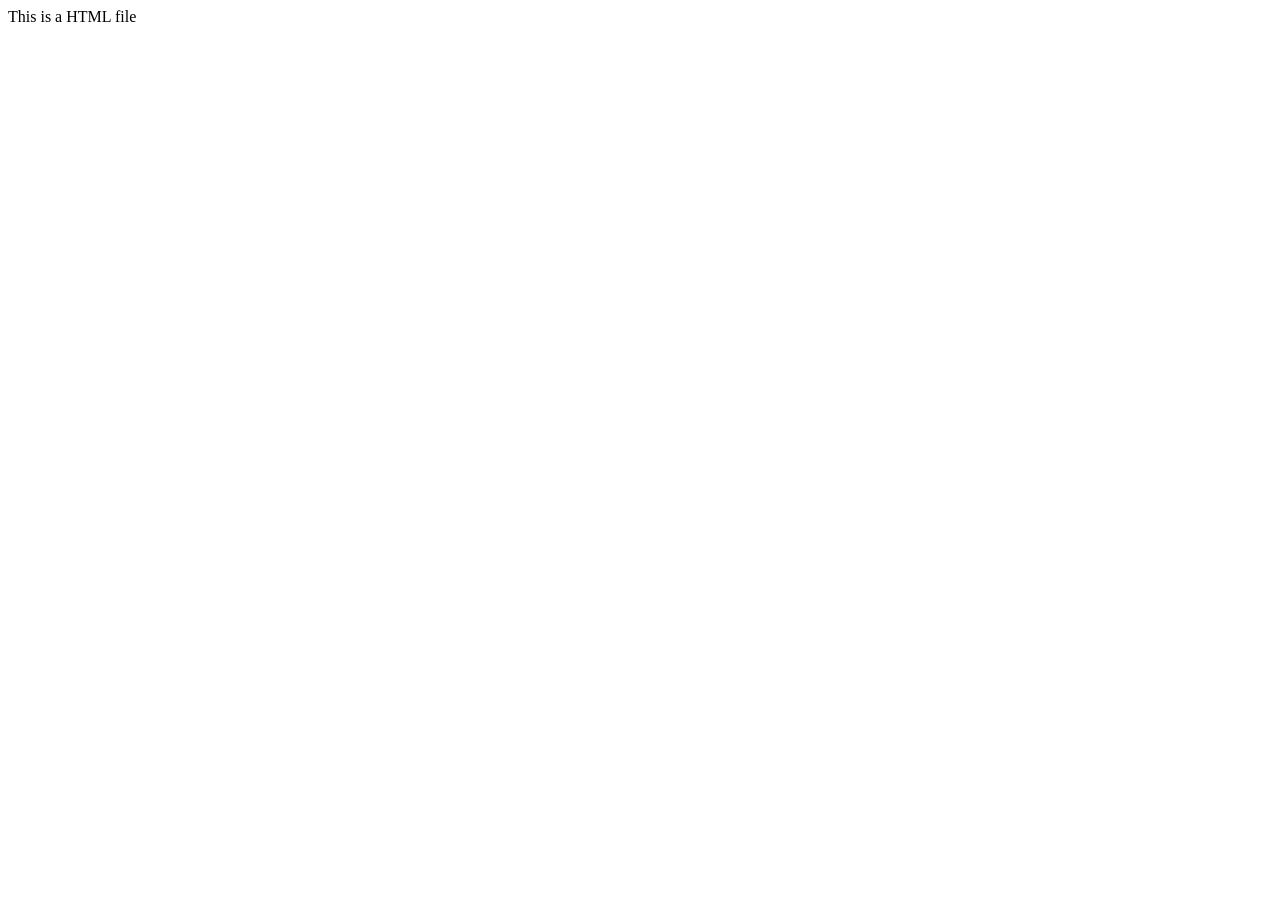
==== hello.html @ 36b1be5c "html file added" ====
<!DOCTYPE html>
<html lang="en">
<head>
    <meta charset="UTF-8">
    <meta name="viewport" content="width=device-width, initial-scale=1.0">
    <title>Document</title>
</head>
<body>
    This is a HTML file
</body>
</html>
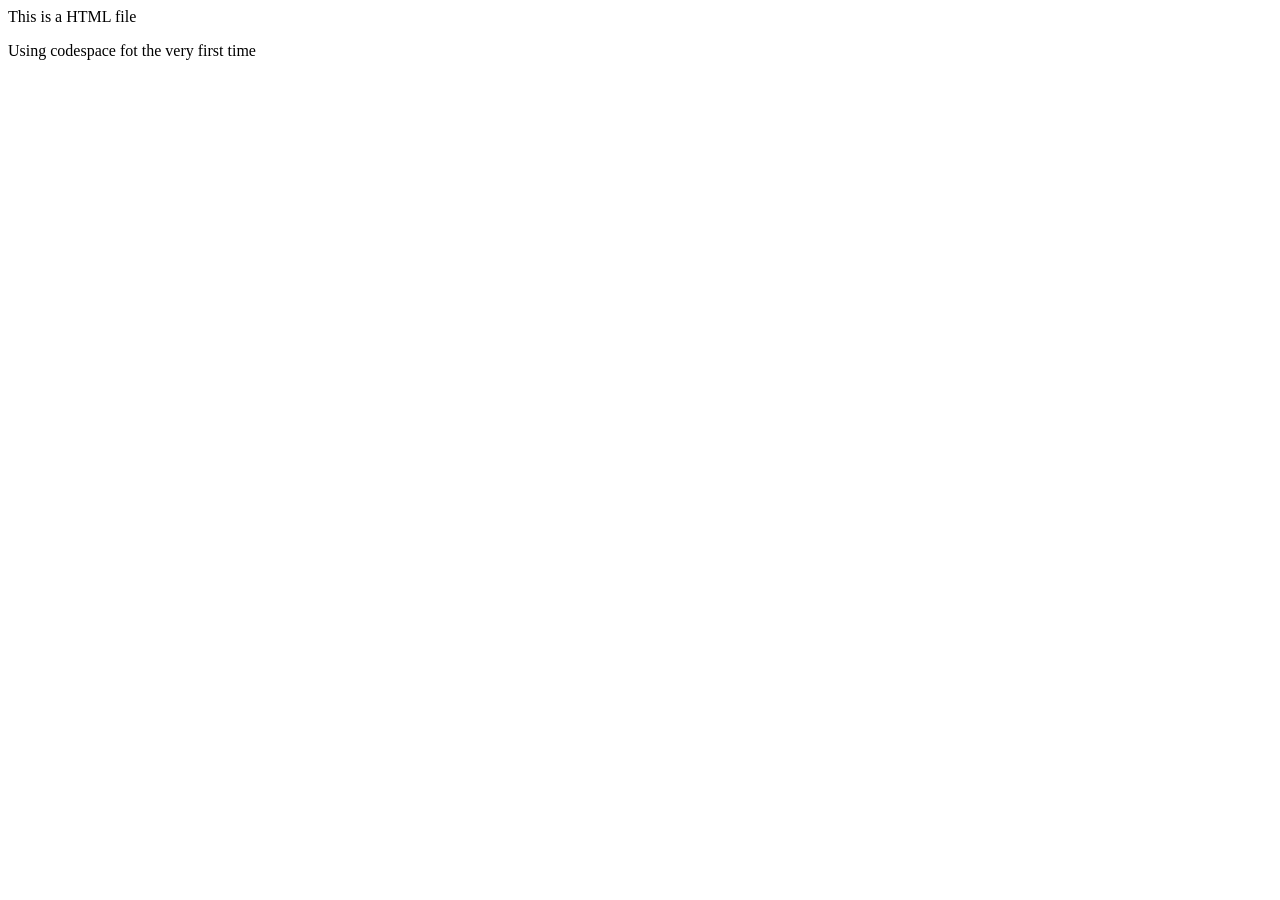
==== commit 4f44fe60: "Used codespace to edit some code" ====
--- a/hello.html
+++ b/hello.html
@@ -7,5 +7,6 @@
 </head>
 <body>
     This is a HTML file
+    <p>Using codespace fot the very first time</p>
 </body>
 </html>
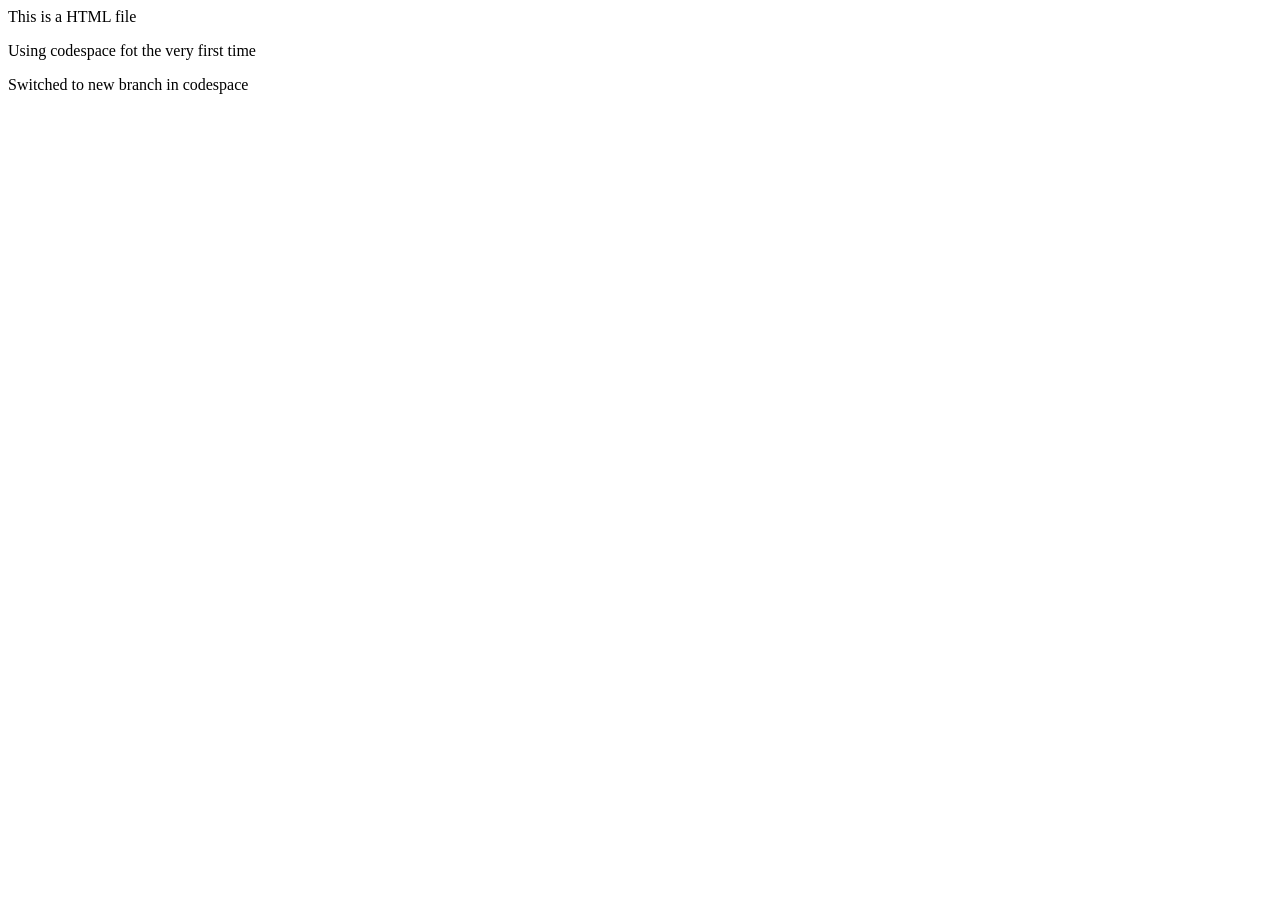
==== commit 8d7565a0: "Making a commit from new branch in codespace" ====
--- a/hello.html
+++ b/hello.html
@@ -8,5 +8,6 @@
 <body>
     This is a HTML file
     <p>Using codespace fot the very first time</p>
+    <p>Switched to new branch in codespace</p>
 </body>
 </html>
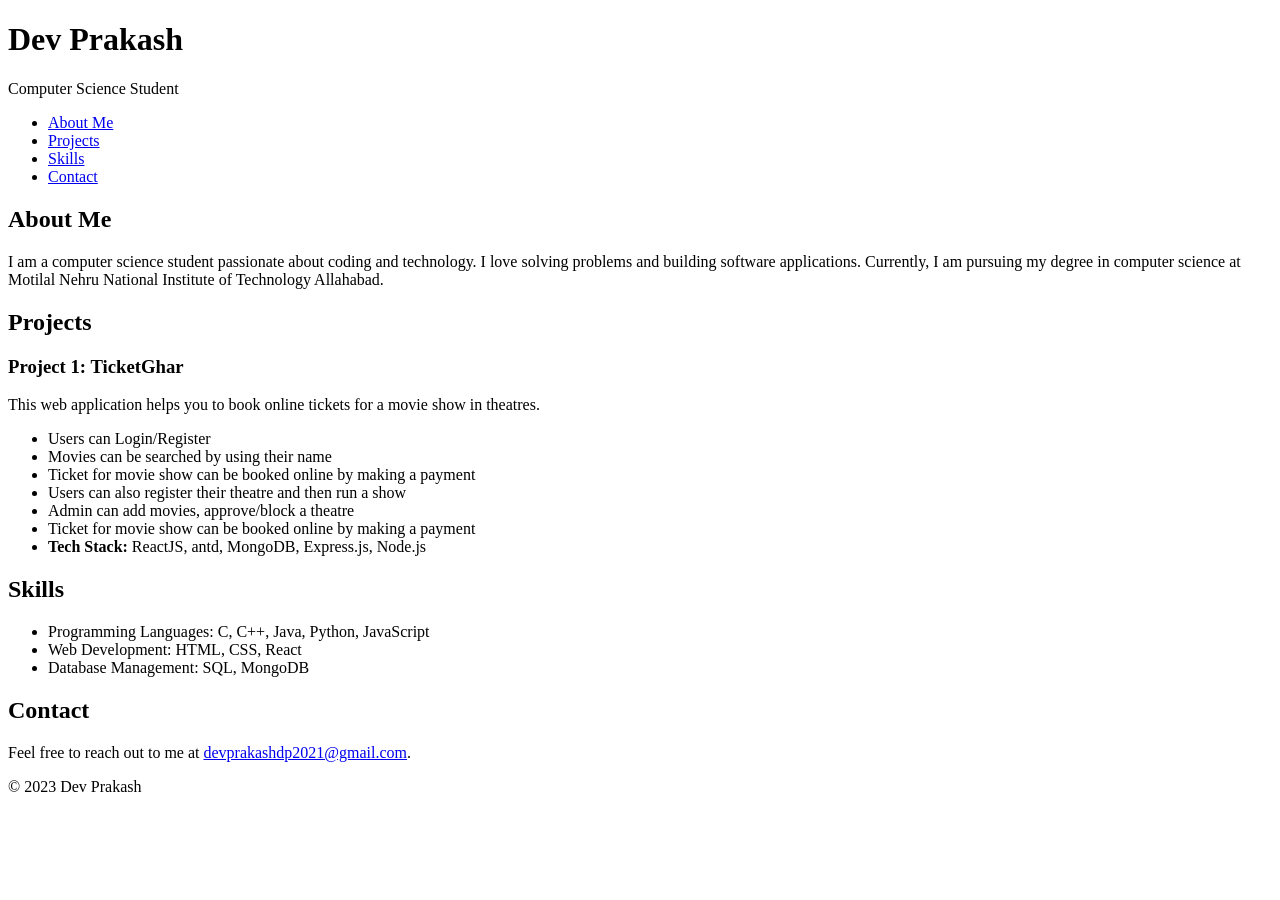
==== commit d04215cc: "html code added" ====
--- a/hello.html
+++ b/hello.html
@@ -3,11 +3,75 @@
 <head>
     <meta charset="UTF-8">
     <meta name="viewport" content="width=device-width, initial-scale=1.0">
-    <title>Document</title>
+    <title>John Doe - Computer Science Portfolio</title>
+    <link rel="stylesheet" href="styles.css"> <!-- Create a CSS file for styling -->
 </head>
 <body>
-    This is a HTML file
-    <p>Using codespace fot the very first time</p>
-    <p>Switched to new branch in codespace</p>
+    <header>
+        <h1>Dev Prakash</h1>
+        <p>Computer Science Student</p>
+    </header>
+
+    <nav>
+        <ul>
+            <li><a href="#about">About Me</a></li>
+            <li><a href="#projects">Projects</a></li>
+            <li><a href="#skills">Skills</a></li>
+            <li><a href="#contact">Contact</a></li>
+        </ul>
+    </nav>
+
+    <section id="about">
+        <h2>About Me</h2>
+        <p>
+            I am a computer science student passionate about coding and technology. I love solving problems and 
+            building software applications. Currently, I am pursuing my degree in computer science at 
+            Motilal Nehru National Institute of Technology Allahabad.
+        </p>
+    </section>
+
+    <section id="projects">
+        <h2>Projects</h2>
+        <div class="project">
+            <h3>Project 1: TicketGhar</h3>
+            <p>This web application helps you to book online tickets for a movie show in theatres.</p>
+            <ul>
+                <li>Users can Login/Register</li>
+                <li>Movies can be searched by using their name</li>
+                <li>Ticket for movie show can be booked online by making a payment</li>
+                <li>Users can also register their theatre and then run a show</li>
+                <li>Admin can add movies, approve/block a theatre</li>
+                <li>Ticket for movie show can be booked online by making a payment</li>
+                <li><b>Tech Stack:</b> ReactJS, antd, MongoDB, Express.js, Node.js</li>
+                <!-- Add more skills as needed -->
+            </ul>
+        </div>
+        <!-- <div class="project">
+            <h3>Project 2: Data Analysis</h3>
+            <p>Description of your second project goes here.</p>
+        </div> -->
+        <!-- Add more projects as needed -->
+    </section>
+
+    <section id="skills">
+        <h2>Skills</h2>
+        <ul>
+            <li>Programming Languages: C, C++, Java, Python, JavaScript</li>
+            <li>Web Development: HTML, CSS, React</li>
+            <li>Database Management: SQL, MongoDB</li>
+            <!-- Add more skills as needed -->
+        </ul>
+    </section>
+
+    <section id="contact">
+        <h2>Contact</h2>
+        <p>
+            Feel free to reach out to me at <a href="mailto:devprakashdp2021@.com">devprakashdp2021@gmail.com</a>.
+        </p>
+    </section>
+
+    <footer>
+        <p>&copy; 2023 Dev Prakash</p>
+    </footer>
 </body>
-</html>+</html>
